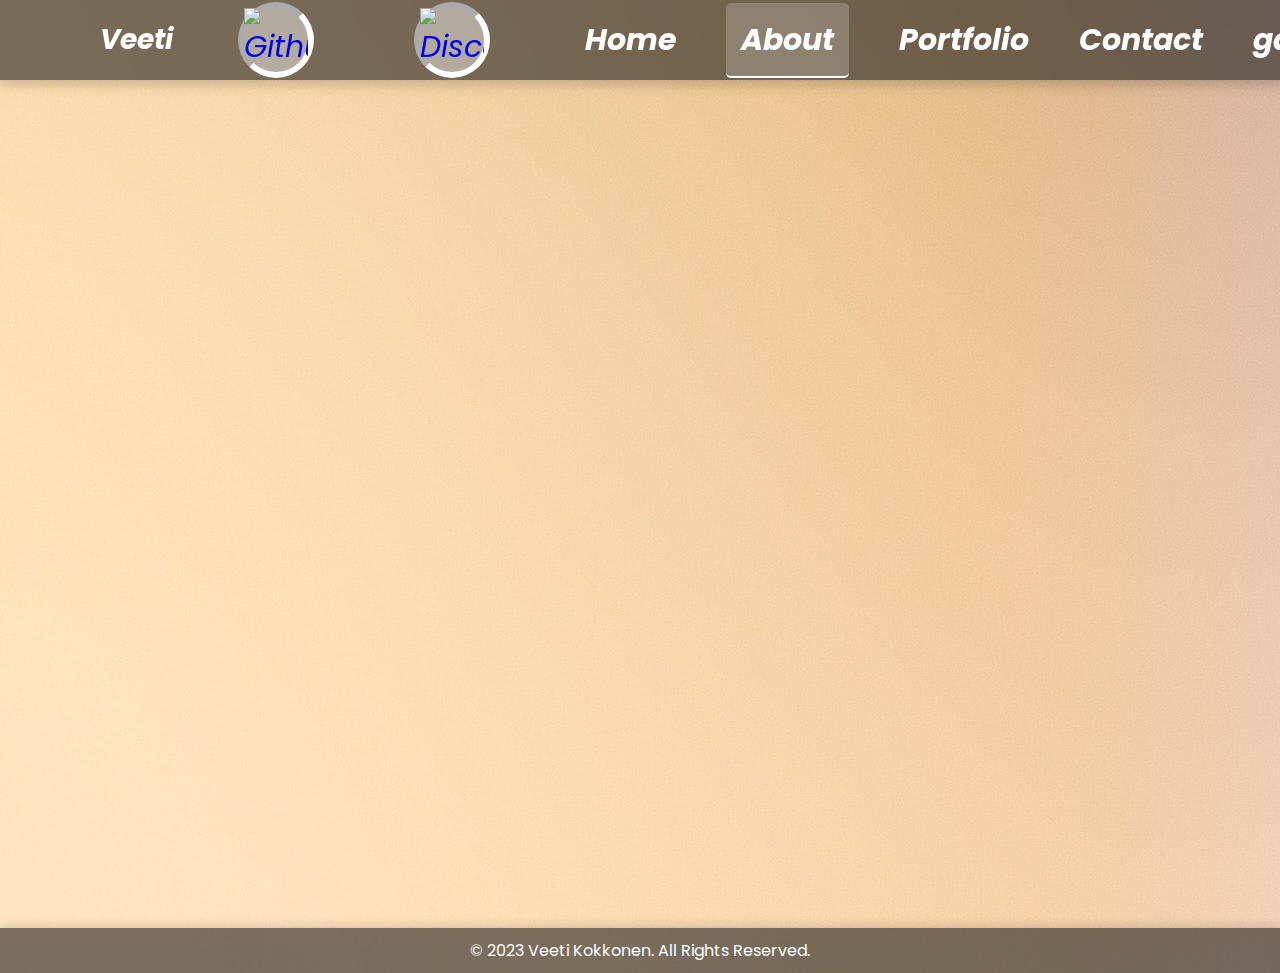
==== about.html @ 980230b9 "Base" ====
<!DOCTYPE html>
<html>
<head>
    
    <script src="script.js"></script>
    <meta charset="UTF-8">
    <link rel="stylesheet" type="text/css" href="style.css" media="screen" />
    <title>About</title>

</head>

<body>
    <header>
        <nav class="navbar">
            <div class="social-media">
                <span class="logo-name">Veeti</span>
                <a href="https://github.com/Veeko23" class="social-icon"><img src="images/github-icon.png" alt="Github"></a>
                <a href="#" class="social-icon discord-icon">
                    <img src="images/discord-icon.png" alt="Discord">
                    <span class="popup">___vespa___</span>
                </a>
            </div>

            <div class="navbar-links">
                <ul>
                    <li><a href="index.html">Home</a></li>
                    <li><a class="active" href="about.html">About</a></li>
                    <li><a href="portfolio.html">Portfolio</a></li>
                    <li><a href="contact.html">Contact</a></li>
                    <li><a href="gallery.html">gallery</a></li>
                </ul>
            </div>
            <input type="checkbox" id="dark-mode-toggle" class="toggle-checkbox">
            <label for="dark-mode-toggle" class="toggle-button"></label>
        </nav>
    </header>

    <div class="content fade-in">
    <div class="content-about">
      
        <div class="aboutMe-Box">
            <div class="aboutMe-content">
                <h1 class="aboutMe">About Me</h1>
                <h2 class="AboutMeDesc">I'm a student in OAMK, and I'm studying to become a Bachelor of Engineering.</h2>
                <h1 class="aboutMe">Hobbies</h1>
                <ul class="hobbies-list">
                    
                    <li>Cycling</li>
                    <li>Gaming</li>
                    <li>3D-modeling</li>
                </ul>
            </div>
        </div>
        <div class="image-container">
            <img src="images/jerma.png" alt="Minä">
        </div>
    </div>
</div>
</body>

<footer>
    <p>&copy; 2023 Veeti Kokkonen. All Rights Reserved.</p>
</footer>

</html>
---- style.css ----
/* CSS styles */

 @import url('https://fonts.googleapis.com/css2?family=Poppins:ital,wght@0,100;0,200;0,300;0,400;0,500;0,600;0,700;0,800;0,900;1,100;1,200;1,300;1,400;1,500;1,600;1,700;1,800;1,900&display=swap');

 
:root{
    --first-color: #000000;
    --second-color: rgb(44, 44, 44);
    --third-color: #ffffff;


    --hover-color: rgba(48, 48, 48, 0.541);

    --box-shadow: 2px 2px 12px 2px rgba(0, 0, 0, 0.205);;

    --body-bg-img: url('Images/Background.jpg');
    --body-bg-img-dark: url('Images/background-dark.png');

    --small-font-size: 0.9em;
    --normal-font-size: 1em;

    --scroll-bar-color: #c5cadf;
    --scroll-thumb-color: #70768a;
    --scroll-thumb-hover-color: #454f6b;
}

*{
    margin: 0;
    padding: 0;
    box-sizing: border-box;
    font-family: 'Poppins', sans-serif;
}
html{
    scroll-behavior: smooth;
}

header{
    z-index: 99999;
    width: 100%;
    position: fixed;
    top: 0;
    left: 0;
    backdrop-filter: blur(20px);
    transition-duration: .6s ease;

}

.section-title {
    font-size: 24px;
    color: rgb(255, 251, 251); 
    font-weight: bold;
    position: relative;
    z-index: 1; 
    background-color: rgba(0, 0, 0, 0.5); 
    padding: 10px; 
    margin: 0; 
}

.toggle-checkbox {
    display: none; 
}

.toggle-button {
    width: 50px;
    height: 26px;
    background-color: #ccc; 
    display: block;
    border-radius: 13px;
    position: relative;
    cursor: pointer;
}

.toggle-button::before {
    content: '';
    width: 20px;
    height: 20px;
    background-color: #fff; /* Default circle color */
    border-radius: 50%;
    position: absolute;
    top: 3px;
    left: 3px;
    transition: transform 0.3s ease; /* Smooth transition for circle animation */
}
#dark-mode-toggle:checked + .toggle-button {
    background-color: #333; /* Dark mode background color */
}


#dark-mode-toggle:checked + .toggle-button::before {
    transform: translateX(24px); /* Move the circle to the right for dark mode */
}




.content {

    transition: all 0.3s ease; 
    min-height: calc(100vh - 100px); 
    background-repeat: no-repeat;
    background-attachment: fixed;
    background-size: cover;  
    flex-direction: column;
    display: flex;
    padding: 4rem 2rem;

}

.content-about{
    
    min-height: calc(100vh - 100px); 
    background-repeat: no-repeat;
    background-attachment: fixed;
    background-size: cover;
    display: flex;
    padding: 4rem 2rem;
    
}


body {
    
    background-image: var(--body-bg-img); 
    color: var(--first-color);
    transition:  0.3s ease;
    margin: 0;
    padding: 0;
    display: flex;
    flex-direction: column; 
    min-height: 100vh; 
    
}

a{
    text-decoration: none;
}

body.dark-mode {
    color: var(--third-color);
    background-image: var(--body-bg-img-dark); 
    transition: background-color 0.3s ease;
    margin: 0;
    padding: 0;
    display: flex;
    flex-direction: column; 
    min-height: 100vh; 
}

.home{

    position: relative;
    max-width: 1250px;
    min-height: 100vh;
    margin-left: auto;
    margin-right: auto;
    padding: 4rem 2rem;
    flex-direction: column;

}
.home .home-container{
    display: flex;
    justify-content: space-between;
    align-items: center;
    width: 100%;
}
.home-container .media-icons{
    display: flex;
    flex-direction: column;
    margin-right: 40px;
}
.home-container .media-icons a{
    color: var(--second-color);
    font-size: 1.5em;
    margin: 10px 0;
}

.home-container .media-icons a:hover{
    color: var(--hover-color);
    
}
.home-container .info h2{
    font-size: 4em;
    font-weight: 600;
    line-height: 70px;
    

}
.home-container .info h3{
    color: var(--third-color);
    font-feature-settings: 1.3em;
    font-weight: 600;
}
.home-container .info p{
    color: var(--third-color);
    font-size: var(--normal-font-size);
    max-width: 350px;

}
.flex-center{
    display: flex;
    justify-content: center;
    align-items: center;
    line-height: 50px;
    
}
.btn{
    background: var(--second-color);
    color: #fff;
    font-size: var(--normal-font-size);
    font-weight: 500;
    display: inline-block;
    margin: 25px;
    padding: 20px 30px;
    letter-spacing: 1px;
    border-radius: 10px;
    box-shadow: var(--box-shadow);
}
.btn:hover{
    background: var(--hover-color);
}
.home-container .home-img{
    position: relative;

}

.home-container .home-img img{
    width: 80%;
    transform: translate(0 ,0);
    box-shadow: var(--box-shadow);

}

.fade-in {
    opacity: 0;
    animation: fadeIn 1s ease-in-out forwards;
}

@keyframes fadeIn {
    from {
        opacity: 0;
    }
    to {
        opacity: 1;
    }
}

main {
    
    flex-grow: 1; 
}

.discord-icon {
    position: relative;
    overflow: visible; 
    
}


.popup {
    position: absolute;
    bottom: -30px; 
    left: 50%;
    transform: translateX(-50%);
    background-color: #333;
    color: #fff;
    padding: 5px 10px;
    border-radius: 5px;
    opacity: 0; 
    transition: opacity 0.3s, bottom 0.3s; 
    max-width: fit-content;
}


.discord-icon:hover .popup {
    opacity: 1; 
    bottom: 10px; 
    transition: all 0.3s ease;  
}
.social-media {
    
    margin-left: 60px;
    display: flex;
    align-items: center;
    padding: 10px;
    border-width: fit-content;
    
}

.social-media a:hover{
    max-width: fit-content;
    display: flex;
    transition: all 0.1s ease;  
    background-color: #ffffff94; 
    border-radius: 50px;
    

}


.social-icon {
    background-color: #ffffff70; 
    border: 6px inset #ffffff;
    border-radius: 50px;
    margin-right: 50px; 
    margin-left: 50px;
}

.social-icon img {
    width: 64px; 
    height: 64px;
    display: block;
}


    .navbar {
        
        background-color: #1a1a1a93;
        color: #fff;
        padding: 0 20px;
        display: flex;
        position: relative;
        justify-content: space-between;
        align-items: center;
        font-size: 30px;
        font-style: italic;
        box-shadow: var(--box-shadow);
        margin-left: auto;
        margin-right: auto;
        height: calc(4rem + 1rem);
        transition: .6s ease;
    }
        
        
    
     
    .navbar-links ul {
        list-style-type: none;
        margin: 35px;
        padding: 0;
        display: flex;
        
    }
    
    .navbar-links ul li {
        
        margin-right: 50px;
    }
    
    .navbar-links ul li:last-child {
        margin-right: 0;
    }
    
    .navbar-links ul li a {
        color: #fff;
        text-decoration: none;
        font-weight: bold;
    }
    
    .navbar-links ul li a.active {
        transition: all 0.1s ease;  
        background-color: #ffffff34;
        padding: 15px;
        border-radius: 5px;
        border-bottom: 2px solid rgb(255, 255, 255); 
    }
    

    .navbar-links ul li a:hover {
        transition: all 0.1s ease;  
        background-color: #ffffff34;
        padding: 15px;
        border-radius: 5px;
        border-bottom: 2px solid rgb(255, 255, 255); 
    }
   
    .logo-name {
        margin: 10px;
        font-weight: bold;
        
        font-size: 28px; /* Adjust the font size as needed */
        color: #fff; /* Text color for the name */
        text-align: left;
        margin-right: auto; /* Push the logo name to the left */
        padding-right: 15px;
        
    }
    .logo-lastname{
        
        font-weight: lighter;
        padding-right: 30px;
    }
  


    footer {
        background-color: #1a1a1a93;
        padding: 10px;
        text-align: center;
        box-shadow: var(--box-shadow);
        color: #ffffff; 
        width: 100%;
  
    }


    .ContactUs {
        margin-top: 150px;
        font-size: 60px;
        text-align: center;
        text-shadow: 1px 1px #fdfdfd;
        color: #000000;

    }
    
    
    


    .contact-container img {
        max-width: 100%;
        height: auto;
        display: block;
        margin: 20px auto; /* Add margin to center the images */
        max-width: fit-content;
    }
    
.ContactUs-Box {
    background-color: #f8f8f852;
    border: 1px solid #ddd;
    padding: 40px;
    margin: 50px;
    color: #333;
    font-size: 18px;
    display: flex;
    box-shadow: var(--box-shadow);
   
}


.column img.scroll-fade {
    opacity: 0;
}


@keyframes fade-in {
    from {
        opacity: 0;
    }
    to {
        opacity: 1;
    }
}

.column img.scroll-fade {
    animation: fade-in 0.5s; 
    animation-fill-mode: forwards;
}

.column:nth-child(1) img.scroll-fade {
    animation-delay: 0.5s;
}

.column:nth-child(2) img.scroll-fade {
    animation-delay: 1s;
}

.column:nth-child(3) img.scroll-fade {
    animation-delay: 1.5s;
}


.column {
    display: flex;
    justify-content: center;
    align-items: center;
    height: 100%;
}


.column img {
    max-height: 900px;
    padding: 50px;
    max-width: 9000px;
    height: auto;
    padding: 50px;
}

.MeText {
    
    position: fixed;
    width: 100%;
    padding: 20px 0;
    z-index: 998;
    transition: all 0.3s ease;
   

}

.aboutMe{
    font-style: italic;
    color: #000000;
    width: 100%;
    z-index: 998;
    
    font-size: 30px;
    border-bottom: 1px solid rgb(0, 0, 0);
    
}

.AboutMeDesc{
    color: #e9e9e9;
    width: 100%;
    font-size: 20px;
    z-index: 998;
    
}


.Send-Message {
    flex: 1;
    background-color: #f8f8f852;
    border: 1px solid #ddd;
    padding: 80px;
    margin: 50px;
    color: #333;
    font-size: 18px;
    box-shadow: var(--box-shadow);
}

.Send-Message label {
    display: block;
    font-weight: bold;
    margin-bottom: 10px;
    
}

.Send-Message input[type="text"],
.Send-Message input[type="email"],
.Send-Message textarea {
    width: 100%;
    padding: 10px;
    margin-bottom: 20px;
    border: 1px solid #ddd;
    border-radius: 5px;
    font-size: 16px;
}

.Send-Message input[type="submit"] {
    background-color: #007bff;
    color: #ffffff8f;
    border: none;
    padding: 10px 20px;
    border-radius: 5px;
    font-size: 18px;
    transition: background-color 0.3s ease;
}

.Send-Message input[type="submit"]:hover {
    background-color: #0056b3;
}


.aboutMe-Box{
    border: 2px solid #ddd;
    box-shadow: var(--box-shadow);
    transition: background-color 0.3s ease;
    background-color: #00000023;
    color: #ffffff8f;
    border: none;
    padding: 10px 20px;
    border-radius: 5px;
   
    max-height: 500px;
    margin: 50px;
}

.image-container {
    align-items: center;
    padding: 4rem 2rem;
    flex: 1;
    text-align: right; /* Center the image horizontally */
    border-radius: 80px;
}

.image-container img {
    max-width: 100%;
    height: auto;
    border-radius: 10px;
    box-shadow: var(--box-shadow);
    border: 1px inset rgba(0, 0, 0, 0.336);
}
.hobbies-list {

    padding: 5;
    color: #f7f7f7;
    font-size: 20px;
}
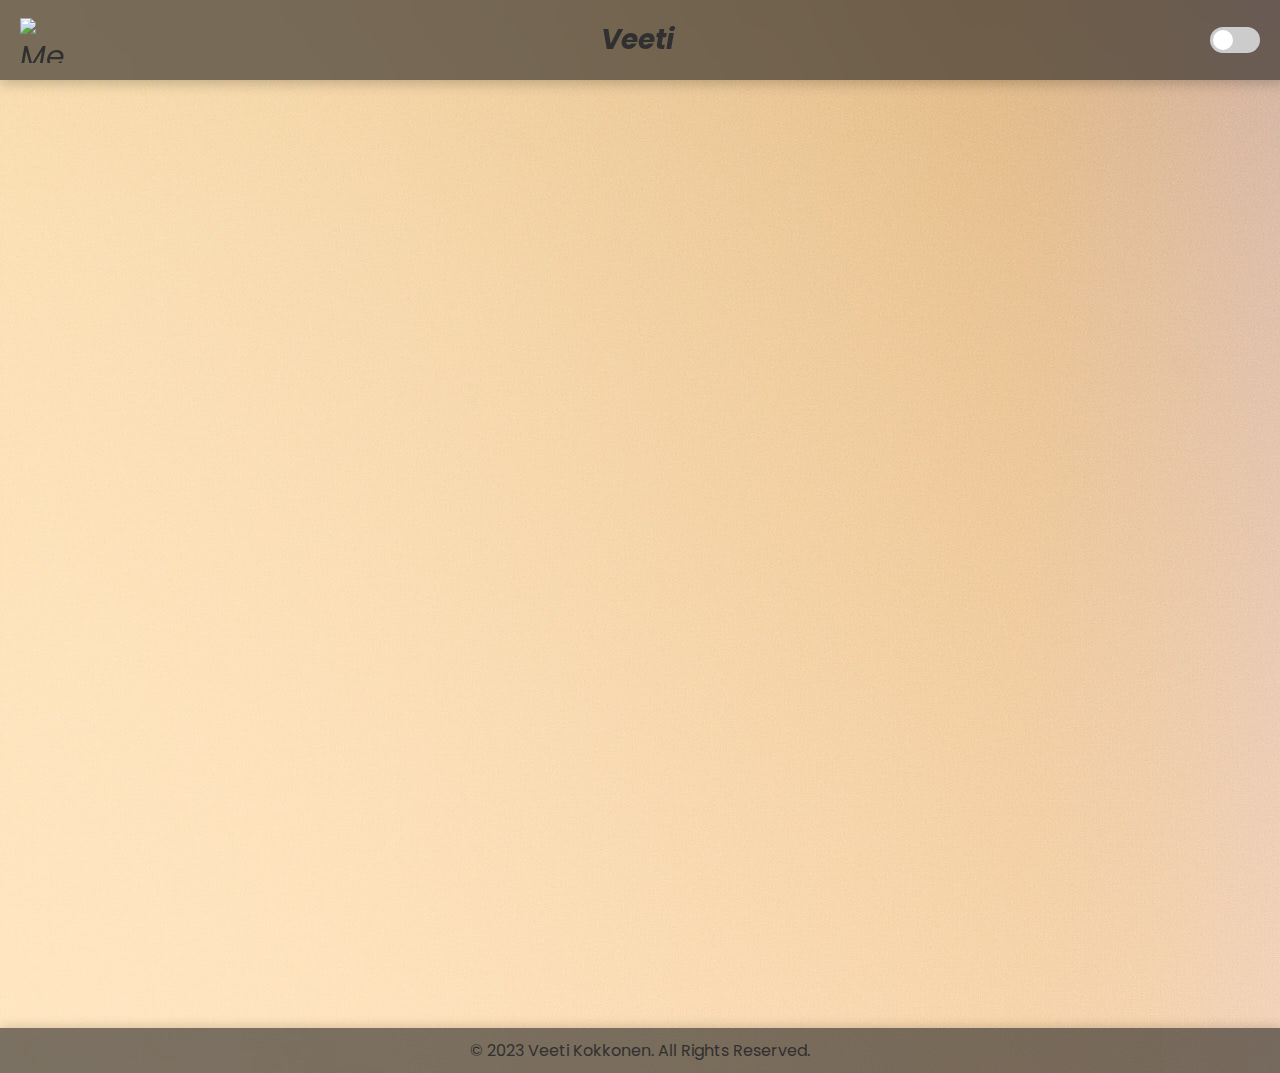
==== commit 02e80010: "Update" ====
--- a/about.html
+++ b/about.html
@@ -4,58 +4,71 @@
     
     <script src="script.js"></script>
     <meta charset="UTF-8">
+    <link rel="stylesheet" href="https://cdnjs.cloudflare.com/ajax/libs/font-awesome/6.4.2/css/all.min.css">
     <link rel="stylesheet" type="text/css" href="style.css" media="screen" />
     <title>About</title>
 
 </head>
 
 <body>
-    <header>
-        <nav class="navbar">
-            <div class="social-media">
-                <span class="logo-name">Veeti</span>
-                <a href="https://github.com/Veeko23" class="social-icon"><img src="images/github-icon.png" alt="Github"></a>
-                <a href="#" class="social-icon discord-icon">
-                    <img src="images/discord-icon.png" alt="Discord">
-                    <span class="popup">___vespa___</span>
-                </a>
+   <header>
+        
+    <nav class="navbar" id="navbar">
+            
+        <div class="dropdown">
+            <img onclick="DDmenuClickHandler()" class="menu-icon" src="images/menu-icon.png" alt="MenuIcon">
+            <div id="myDropdown" class="dropdown-content">
+                <div class="dd-navbar-links">
+                    <ul>
+                        <input type="text" placeholder="Search.." name="search">
+                        <li><a href="index.html">Home</a></li>
+                        <li><a class="active" href="about.html">About</a></li>
+                        <li><a href="portfolio.html">Portfolio</a></li>
+                        <li><a href="contact.html">Contact</a></li>
+                        <li><a href="gallery.html">gallery</a></li>
+                    </ul>
+                </div>
             </div>
-
-            <div class="navbar-links">
+        </div>
+              <a href="index.html" class="logo-name">Veeti</a>
+            <div class="navbar-links" >  
                 <ul>
                     <li><a href="index.html">Home</a></li>
                     <li><a class="active" href="about.html">About</a></li>
                     <li><a href="portfolio.html">Portfolio</a></li>
                     <li><a href="contact.html">Contact</a></li>
                     <li><a href="gallery.html">gallery</a></li>
-                </ul>
+                    <input type="text" placeholder="Search.." name="search">
+                    <button type="submit"><i class="fa fa-search"></i></button>
+                </ul>      
             </div>
             <input type="checkbox" id="dark-mode-toggle" class="toggle-checkbox">
             <label for="dark-mode-toggle" class="toggle-button"></label>
+
         </nav>
     </header>
 
     <div class="content fade-in">
-    <div class="content-about">
-      
-        <div class="aboutMe-Box">
-            <div class="aboutMe-content">
-                <h1 class="aboutMe">About Me</h1>
-                <h2 class="AboutMeDesc">I'm a student in OAMK, and I'm studying to become a Bachelor of Engineering.</h2>
-                <h1 class="aboutMe">Hobbies</h1>
-                <ul class="hobbies-list">
-                    
+    
+        <section  class="about flex-center" id="about">
+            <div class="about-container">
+                <div class="info">
+                <h1 >About Me</h1>
+                <h3 >I'm a student in OAMK, and I'm studying to become a Bachelor of Engineering. 
+                </h3>
+                <h1 >Hobbies</h1>
+                <ul>
                     <li>Cycling</li>
                     <li>Gaming</li>
                     <li>3D-modeling</li>
                 </ul>
             </div>
+        <div class="about-img">
+            <img src="images/jerma.png" alt="Me">
         </div>
-        <div class="image-container">
-            <img src="images/jerma.png" alt="Minä">
         </div>
     </div>
-</div>
+</section>
 </body>
 
 <footer>
--- a/style.css
+++ b/style.css
@@ -1,12 +1,50 @@
 /* CSS styles */
 
  @import url('https://fonts.googleapis.com/css2?family=Poppins:ital,wght@0,100;0,200;0,300;0,400;0,500;0,600;0,700;0,800;0,900;1,100;1,200;1,300;1,400;1,500;1,600;1,700;1,800;1,900&display=swap');
-
  
+ 
+ @media only screen and (max-width: 1334px){
+
+    .dropdown-content {
+        padding: 50px;
+        max-width: 150%;
+        overflow: auto;
+    }
+    .dropdown-content a {
+        max-height: fit-content;
+        max-width: fit-content;
+        font-size: 50px;
+        overflow: auto;
+      }
+
+    .modal-content {
+      width: 100%;
+    }
+      
+      .navbar-links{
+        display: none;
+      }
+      .contact{
+        display: flex;
+        flex-direction: column;
+        align-items: center;
+        justify-content: center;
+      }
+      
+
+}
+@media (min-width: 1334px) {
+    .dropdown{
+        display: none;
+    }
+  }
+
 :root{
-    --first-color: #000000;
+    --first-color: #303030;
     --second-color: rgb(44, 44, 44);
-    --third-color: #ffffff;
+    --third-color: #f5f5f5;
+    --dark-first-color: #ffffff;
+    --dark-second-color: #ebebeb;
 
 
     --hover-color: rgba(48, 48, 48, 0.541);
@@ -15,13 +53,15 @@
 
     --body-bg-img: url('Images/Background.jpg');
     --body-bg-img-dark: url('Images/background-dark.png');
+    --body-background-color: #1a1a1a93;
 
     --small-font-size: 0.9em;
     --normal-font-size: 1em;
-
-    --scroll-bar-color: #c5cadf;
-    --scroll-thumb-color: #70768a;
-    --scroll-thumb-hover-color: #454f6b;
+    --big-font-size: 1.3em;
+
+    --scroll-bar-color: #4d4d4d;
+    --scroll-thumb-color: #585a5e;
+    --scroll-thumb-hover-color: #5f6069;
 }
 
 *{
@@ -29,21 +69,32 @@
     padding: 0;
     box-sizing: border-box;
     font-family: 'Poppins', sans-serif;
-}
+   
+}
+
 html{
     scroll-behavior: smooth;
 }
 
-header{
-    z-index: 99999;
-    width: 100%;
-    position: fixed;
-    top: 0;
-    left: 0;
-    backdrop-filter: blur(20px);
-    transition-duration: .6s ease;
-
-}
+
+::-webkit-scrollbar {
+    width: 10px;
+  }
+  
+::-webkit-scrollbar-track {
+    background: var(--scroll-bar-color); 
+  }
+   
+
+  ::-webkit-scrollbar-thumb {
+    background: var(--scroll-thumb-color); 
+    border-radius: 10px;
+  }
+  
+  ::-webkit-scrollbar-thumb:hover {
+    background:var(--scroll-thumb-hover-color); 
+  }
+
 
 .section-title {
     font-size: 24px;
@@ -74,20 +125,20 @@
     content: '';
     width: 20px;
     height: 20px;
-    background-color: #fff; /* Default circle color */
+    background-color: #fff; 
     border-radius: 50%;
     position: absolute;
     top: 3px;
     left: 3px;
-    transition: transform 0.3s ease; /* Smooth transition for circle animation */
+    transition: transform 0.3s ease; 
 }
 #dark-mode-toggle:checked + .toggle-button {
-    background-color: #333; /* Dark mode background color */
+    background-color: #333; 
 }
 
 
 #dark-mode-toggle:checked + .toggle-button::before {
-    transform: translateX(24px); /* Move the circle to the right for dark mode */
+    transform: translateX(24px); 
 }
 
 
@@ -106,22 +157,9 @@
 
 }
 
-.content-about{
-    
-    min-height: calc(100vh - 100px); 
-    background-repeat: no-repeat;
-    background-attachment: fixed;
-    background-size: cover;
-    display: flex;
-    padding: 4rem 2rem;
-    
-}
-
-
 body {
-    
+    color: var(--first-color);
     background-image: var(--body-bg-img); 
-    color: var(--first-color);
     transition:  0.3s ease;
     margin: 0;
     padding: 0;
@@ -130,21 +168,55 @@
     min-height: 100vh; 
     
 }
-
 a{
-    text-decoration: none;
+    color: var(--first-color);
+    transition:  0.3s ease;
+}
+ul li a {
+    color: var(--first-color);
+    transition:  0.3s ease;
+}
+
+p{
+    color: var(--first-color);
+    transition:  0.3s ease;
 }
 
 body.dark-mode {
     color: var(--third-color);
     background-image: var(--body-bg-img-dark); 
-    transition: background-color 0.3s ease;
+    transition:  0.3s ease;
     margin: 0;
     padding: 0;
     display: flex;
     flex-direction: column; 
     min-height: 100vh; 
 }
+
+body.dark-mode a {
+    color: var(--dark-first-color);
+    transition:  0.3s ease;
+}
+body.dark-mode p {
+    color: var(--dark-first-color);
+    transition:  0.3s ease;
+}
+
+body.dark-mode ul li a {
+    color: var(--third-color);
+    transition:  0.3s ease;
+}
+
+header{
+    transition:  0.3s ease;
+    z-index: 99999;
+    width: 100%;
+    position: fixed;
+    top: 0;
+    left: 0;
+    transition:  0.3s ease;
+}
+
 
 .home{
 
@@ -186,12 +258,12 @@
 
 }
 .home-container .info h3{
-    color: var(--third-color);
+
     font-feature-settings: 1.3em;
     font-weight: 600;
 }
 .home-container .info p{
-    color: var(--third-color);
+    
     font-size: var(--normal-font-size);
     max-width: 350px;
 
@@ -214,6 +286,8 @@
     letter-spacing: 1px;
     border-radius: 10px;
     box-shadow: var(--box-shadow);
+    max-width: auto;
+    max-height: auto;
 }
 .btn:hover{
     background: var(--hover-color);
@@ -313,9 +387,8 @@
 
 
     .navbar {
-        
+        backdrop-filter: blur(20px);
         background-color: #1a1a1a93;
-        color: #fff;
         padding: 0 20px;
         display: flex;
         position: relative;
@@ -329,11 +402,9 @@
         height: calc(4rem + 1rem);
         transition: .6s ease;
     }
-        
-        
-    
      
     .navbar-links ul {
+        
         list-style-type: none;
         margin: 35px;
         padding: 0;
@@ -347,18 +418,21 @@
     }
     
     .navbar-links ul li:last-child {
+        
         margin-right: 0;
     }
     
     .navbar-links ul li a {
-        color: #fff;
+        
         text-decoration: none;
         font-weight: bold;
     }
+
+
     
     .navbar-links ul li a.active {
         transition: all 0.1s ease;  
-        background-color: #ffffff34;
+        background-color: #ffffff1f;
         padding: 15px;
         border-radius: 5px;
         border-bottom: 2px solid rgb(255, 255, 255); 
@@ -374,20 +448,10 @@
     }
    
     .logo-name {
-        margin: 10px;
+        text-decoration-line: none;
         font-weight: bold;
-        
-        font-size: 28px; /* Adjust the font size as needed */
-        color: #fff; /* Text color for the name */
-        text-align: left;
-        margin-right: auto; /* Push the logo name to the left */
-        padding-right: 15px;
-        
-    }
-    .logo-lastname{
-        
-        font-weight: lighter;
-        padding-right: 30px;
+        font-size: 28px;   
+
     }
   
 
@@ -403,18 +467,19 @@
     }
 
 
-    .ContactUs {
-        margin-top: 150px;
-        font-size: 60px;
-        text-align: center;
-        text-shadow: 1px 1px #fdfdfd;
-        color: #000000;
-
-    }
-    
-    
-    
-
+    .contact{
+
+        position: relative;
+        padding: 4rem 2rem;
+
+
+    }
+    .contact .info{
+        align-items: center;
+        justify-content: center;
+        display: flex;
+        flex-direction: column;
+    }
 
     .contact-container img {
         max-width: 100%;
@@ -425,11 +490,11 @@
     }
     
 .ContactUs-Box {
-    background-color: #f8f8f852;
+    background-color: var(--body-background-color);
     border: 1px solid #ddd;
     padding: 40px;
     margin: 50px;
-    color: #333;
+    border-radius: 20px;
     font-size: 18px;
     display: flex;
     box-shadow: var(--box-shadow);
@@ -470,61 +535,108 @@
 
 
 .column {
-    display: flex;
+    transition: all 0.6s ease;  
+    display:flex;
     justify-content: center;
     align-items: center;
     height: 100%;
-}
-
+    float: left;
+}
+
+.column:hover{
+    transition: all 0.6s ease;   
+    height: auto;
+    width: auto;
+    border-radius: 60px;
+    zoom: 125%;
+    opacity: 0.8;
+}
 
 .column img {
-    max-height: 900px;
+    flex-direction: row;
+    display: flex;
+    max-width: 500px;
     padding: 50px;
-    max-width: 9000px;
-    height: auto;
+    max-width: 500px;
+    transition: all 0.6s ease;  
+    align-items: center;
+    
+}
+
+.about{
+    position: relative;
+    max-width: 1250px;
+    min-height: 100vh;
+    margin-left: auto;
+    margin-right: auto;
+    padding: 4rem 2rem;
+    flex-direction: column;
+}
+
+ .about-container{
+
+    background-color: var(--body-background-color);
+    display: flex;
+    flex-direction: row;
+    border-radius: 10px;
+    box-shadow: var(--box-shadow);
+    justify-content: space-between;
+    width: 100%;
+    height: 130%;
     padding: 50px;
-}
-
-.MeText {
-    
-    position: fixed;
-    width: 100%;
-    padding: 20px 0;
-    z-index: 998;
-    transition: all 0.3s ease;
-   
-
-}
-
-.aboutMe{
-    font-style: italic;
-    color: #000000;
-    width: 100%;
-    z-index: 998;
-    
-    font-size: 30px;
-    border-bottom: 1px solid rgb(0, 0, 0);
-    
-}
-
-.AboutMeDesc{
-    color: #e9e9e9;
-    width: 100%;
-    font-size: 20px;
-    z-index: 998;
-    
-}
+    
+}
+.about-container .about-img{
+    position: relative;
+    margin-left: 50px;
+
+}
+
+.about-container .about-img img{
+    width: 80%;
+    transform: translate(0 ,0);
+    box-shadow: var(--box-shadow);
+
+}
+
+.about-container .info h1{
+    font-size: 4em;
+    font-weight: 600;
+    line-height: 70px;
+    
+
+}
+.about-container .info h3{
+    color: var(--third-color);
+    font-feature-settings: 1.3em;
+    font-weight: 600;
+}
+.about-container .info ul{
+    color: var(--third-color);
+    font-size: var(--normal-font-size);
+    max-width: 350px;
+
+}
+.about-container .info li{
+    padding: 10px;
+    color: var(--third-color);
+    font-size: var(--normal-font-size);
+    max-width: 350px;
+
+}
+
 
 
 .Send-Message {
     flex: 1;
-    background-color: #f8f8f852;
+    background-color: var(--body-background-color);
     border: 1px solid #ddd;
     padding: 80px;
     margin: 50px;
-    color: #333;
+    color: var(--third-color);
     font-size: 18px;
     box-shadow: var(--box-shadow);
+    border-radius: 10px;
 }
 
 .Send-Message label {
@@ -560,7 +672,7 @@
 }
 
 
-.aboutMe-Box{
+.Box{
     border: 2px solid #ddd;
     box-shadow: var(--box-shadow);
     transition: background-color 0.3s ease;
@@ -578,7 +690,7 @@
     align-items: center;
     padding: 4rem 2rem;
     flex: 1;
-    text-align: right; /* Center the image horizontally */
+    text-align: right; 
     border-radius: 80px;
 }
 
@@ -589,9 +701,167 @@
     box-shadow: var(--box-shadow);
     border: 1px inset rgba(0, 0, 0, 0.336);
 }
-.hobbies-list {
-
-    padding: 5;
-    color: #f7f7f7;
-    font-size: 20px;
-}+
+
+
+
+.modal {
+    display: none; 
+    position: fixed; 
+    z-index: 1; 
+    padding-top: 100px; 
+    left: 0;
+    top: 0;
+    width: 100%; 
+    height: 100%; 
+    overflow: auto; 
+    background-color: rgb(0,0,0); 
+    background-color: rgba(0,0,0,0.9); 
+  }
+  
+
+  .modal-content {
+    margin: auto;
+    display: block;
+    width: 80%;
+    max-width: 700px;
+  }
+  
+
+  #caption {
+    margin: auto;
+    display: block;
+    width: 80%;
+    max-width: 700px;
+    text-align: center;
+    color: #ccc;
+    padding: 10px 0;
+    height: 150px;
+  }
+  
+
+  .modal-content, #caption {  
+    -webkit-animation-name: zoom;
+    -webkit-animation-duration: 0.6s;
+    animation-name: zoom;
+    animation-duration: 0.6s;
+  }
+  
+  @-webkit-keyframes zoom {
+    from {-webkit-transform:scale(0)} 
+    to {-webkit-transform:scale(1)}
+  }
+  
+  @keyframes zoom {
+    from {transform:scale(0)} 
+    to {transform:scale(1)}
+  }
+  
+ 
+  .close {
+    position: absolute;
+    top: 15px;
+    right: 35px;
+    color: #f1f1f1;
+    font-size: 40px;
+    font-weight: bold;
+    transition: 0.3s;
+  }
+  
+  .close:hover,
+  
+  .close:focus {
+    color: #bbb;
+    text-decoration: none;
+    cursor: pointer;
+  }
+  
+  
+  .navbar-links input[type=text] {
+    padding: 5px;
+    font-size: 17px;
+    border: none;
+    border-radius: 16px;
+    background-color: #0e0e0e00;
+    border: 1px inset rgba(0, 0, 0, 0.336);
+
+  }
+  .navbar-links button {
+    background-color: #ffffff00;
+    font-size: 18px;
+    border: none;
+    cursor: pointer;
+    display: flex;
+    align-items: center;
+    transform: translateX(-30px);
+    border-radius: 50px;
+   
+    
+  }
+  .navbar-links button:hover{
+    color: #ffffff8f;
+  }
+
+  .menu-icon {
+    align-items: left; 
+    display: flex;
+    max-width: 45px;
+    max-height: 45px;
+  }
+  
+  .menu-icon:hover {
+    transition: all 0.1s ease;
+    cursor: pointer;
+    padding: 2px;
+    border-radius: 3px;
+  }
+
+  .dropdown {
+    position: relative;
+
+  }
+  
+  .dropdown-content {
+    left: 0;
+    display: none;
+    max-height: 0;
+    position: fixed;
+    background-color: var(--body-background-color);
+    overflow: hidden;
+    transition: all 0.6s ease-in-out;
+    min-height: calc(110vh);
+    margin-top: 17px;
+  }
+
+  .dropdown-content.show{
+    display: block;
+    max-height: fit-content;
+
+  }
+  
+  .dropdown-content a {
+    text-decoration: none;
+    display: block;
+    padding-top: 10px;
+  }
+  .dropdown-content a.active {
+    transition:  0.3s ease;
+    background-color: #ffffff1f;
+    padding: 10px;
+    border-radius: 5px;
+    border-bottom: 2px solid rgb(255, 255, 255);
+    
+  }
+.dropdown-content input[type=text]{
+    padding: 5px;
+    font-size: 17px;
+    border: none;
+    border-radius: 16px;
+    background-color: #0e0e0e00;
+    border: 1px inset rgba(0, 0, 0, 0.336);
+    margin: 10px;
+}
+  .dropdown-content a:hover {
+    background-color: var(--hover-color);
+  }
+  .show {display: block;}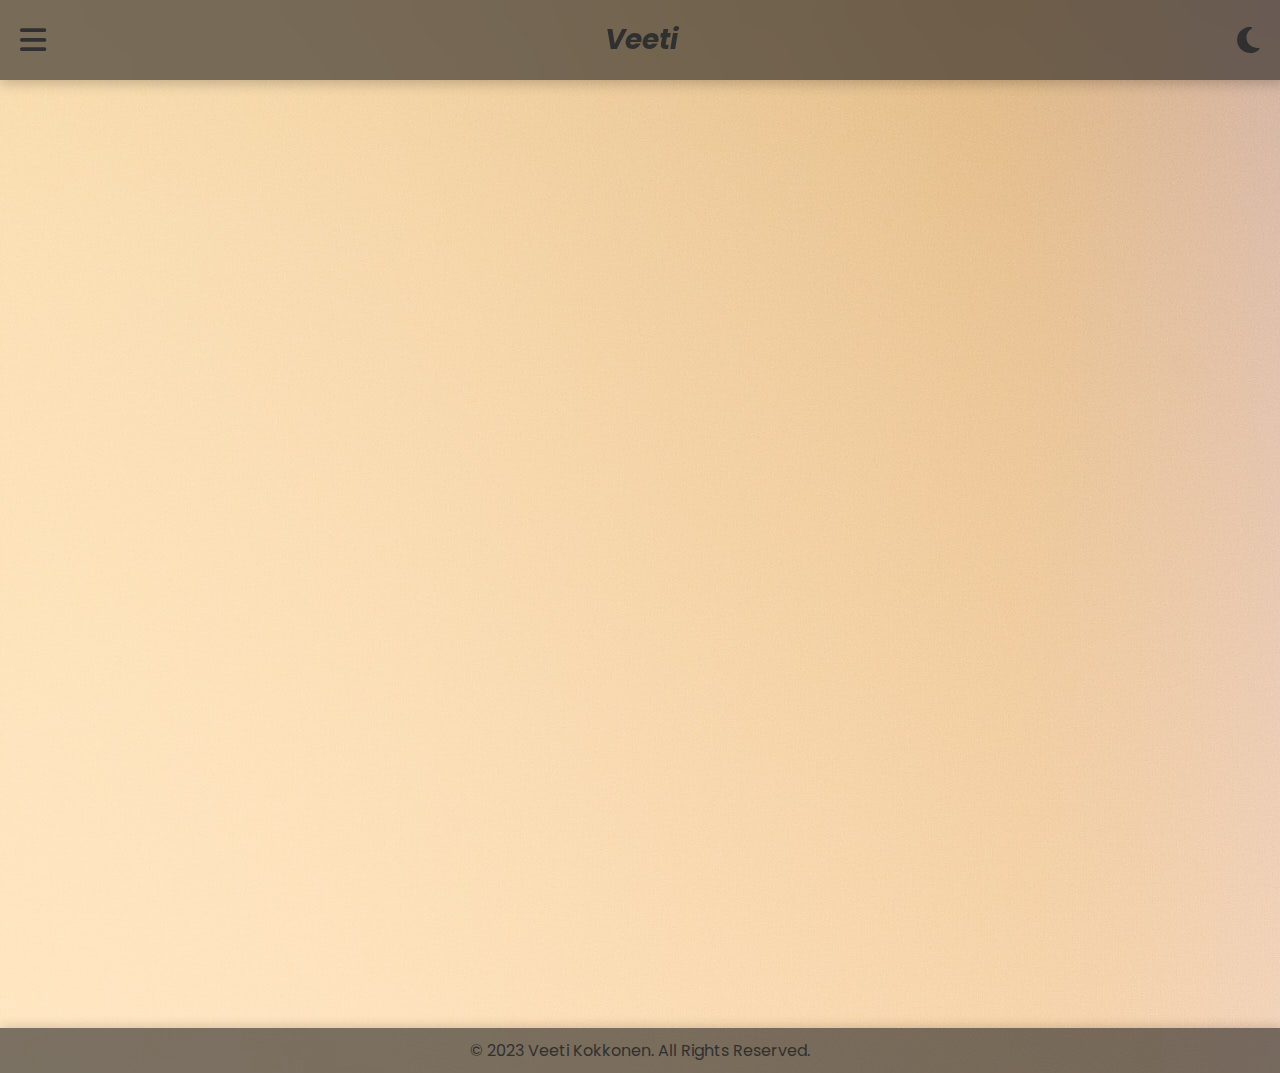
==== commit f3641acb: "Update Dropdownmenu" ====
--- a/about.html
+++ b/about.html
@@ -14,15 +14,15 @@
    <header>
         
     <nav class="navbar" id="navbar">
-            
+                
         <div class="dropdown">
-            <img onclick="DDmenuClickHandler()" class="menu-icon" src="images/menu-icon.png" alt="MenuIcon">
+         <i alt="MenuIcon" onclick="DDmenuClickHandler()" class="fa-solid fa-bars"></i>
             <div id="myDropdown" class="dropdown-content">
                 <div class="dd-navbar-links">
                     <ul>
                         <input type="text" placeholder="Search.." name="search">
                         <li><a href="index.html">Home</a></li>
-                        <li><a class="active" href="about.html">About</a></li>
+                        <li><a class="active"  href="about.html">About</a></li>
                         <li><a href="portfolio.html">Portfolio</a></li>
                         <li><a href="contact.html">Contact</a></li>
                         <li><a href="gallery.html">gallery</a></li>
@@ -30,21 +30,24 @@
                 </div>
             </div>
         </div>
-              <a href="index.html" class="logo-name">Veeti</a>
-            <div class="navbar-links" >  
+              <span class="logo-name">Veeti</span>
+            <div class="navbar-links">  
                 <ul>
                     <li><a href="index.html">Home</a></li>
-                    <li><a class="active" href="about.html">About</a></li>
+                    <li><a class="active"  href="about.html">About</a></li>
                     <li><a href="portfolio.html">Portfolio</a></li>
-                    <li><a href="contact.html">Contact</a></li>
+                    <li><a  href="contact.html">Contact</a></li>
                     <li><a href="gallery.html">gallery</a></li>
                     <input type="text" placeholder="Search.." name="search">
                     <button type="submit"><i class="fa fa-search"></i></button>
-                </ul>      
+                </ul>
+                
             </div>
-            <input type="checkbox" id="dark-mode-toggle" class="toggle-checkbox">
-            <label for="dark-mode-toggle" class="toggle-button"></label>
-
+           <ul>
+            <input type="checkbox" id="dark-mode-toggle" class="toggle-checkbox" > 
+            <label for="dark-mode-toggle" class="fa-solid fa-moon"> </label>
+            
+        </ul>
         </nav>
     </header>
 
--- a/style.css
+++ b/style.css
@@ -9,6 +9,7 @@
         padding: 50px;
         max-width: 150%;
         overflow: auto;
+        transition:0.3s ease;
     }
     .dropdown-content a {
         max-height: fit-content;
@@ -22,6 +23,7 @@
     }
       
       .navbar-links{
+        transition: all 0.6s ease-in-out;
         display: none;
       }
       .contact{
@@ -122,6 +124,7 @@
 }
 
 .toggle-button::before {
+    
     content: '';
     width: 20px;
     height: 20px;
@@ -173,7 +176,7 @@
     transition:  0.3s ease;
 }
 ul li a {
-    color: var(--first-color);
+    color: var(--dark-first-color);
     transition:  0.3s ease;
 }
 
@@ -802,50 +805,59 @@
     color: #ffffff8f;
   }
 
-  .menu-icon {
+  .fa-solid{
     align-items: left; 
     display: flex;
-    max-width: 45px;
-    max-height: 45px;
-  }
-  
-  .menu-icon:hover {
+ 
+    border-radius: 2px;
+    
+  }
+  
+  .fa-solid:hover {
     transition: all 0.1s ease;
     cursor: pointer;
-    padding: 2px;
-    border-radius: 3px;
+    padding: 1px;
+    
+
   }
 
   .dropdown {
     position: relative;
-
+    transition: right 0.5s ease;
   }
   
   .dropdown-content {
-    left: 0;
+    -webkit-transition: all .2s linear;
+    -o-transition: all .2s linear;
+    transition: all .2s linear;
+    display: block !important;
+    transform: translateX(-500px);
     display: none;
     max-height: 0;
     position: fixed;
     background-color: var(--body-background-color);
     overflow: hidden;
-    transition: all 0.6s ease-in-out;
     min-height: calc(110vh);
     margin-top: 17px;
   }
 
   .dropdown-content.show{
+    transform: scale(1);
+
+    left: 0;
     display: block;
     max-height: fit-content;
 
   }
   
   .dropdown-content a {
+    transition: right 0.6s ease-in-out;
     text-decoration: none;
     display: block;
     padding-top: 10px;
   }
   .dropdown-content a.active {
-    transition:  0.3s ease;
+    transition: right 0.6s ease-in-out;
     background-color: #ffffff1f;
     padding: 10px;
     border-radius: 5px;
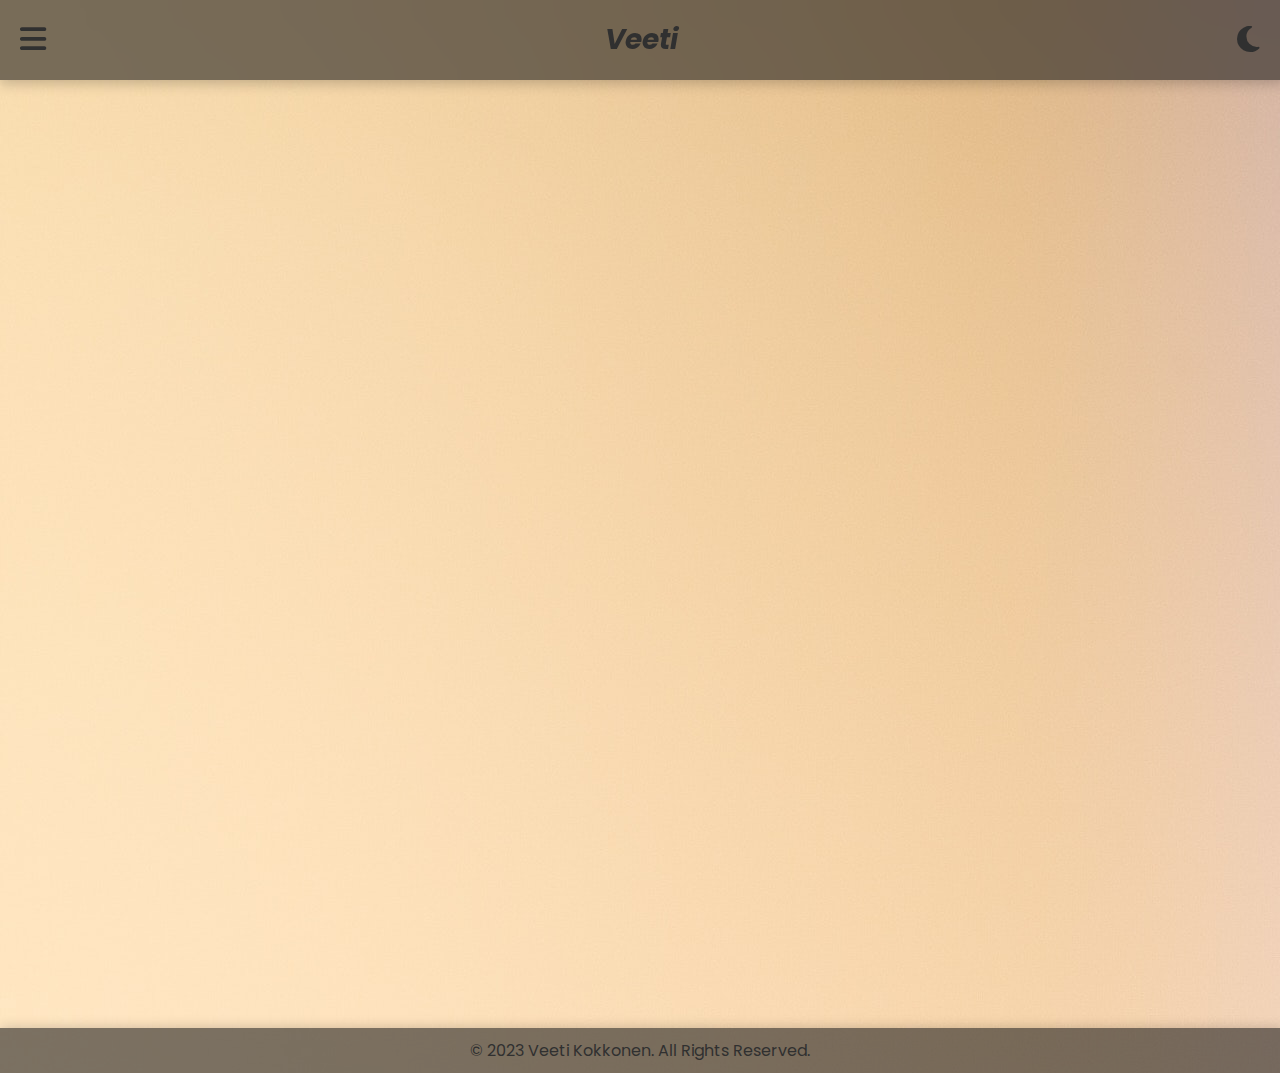
==== commit fe614808: "Huge update btw" ====
--- a/about.html
+++ b/about.html
@@ -38,10 +38,12 @@
                     <li><a href="portfolio.html">Portfolio</a></li>
                     <li><a  href="contact.html">Contact</a></li>
                     <li><a href="gallery.html">gallery</a></li>
-                    <input type="text" placeholder="Search.." name="search">
-                    <button type="submit"><i class="fa fa-search"></i></button>
+                    <input type="text" placeholder="Search.." name="search" id="search-box" onkeydown="searchOnEnter(event)">
+                    <button type="submit" onclick="search()"><i class="fa fa-search"></i></button>
+                    <div class="search-results">
+                        <ul id="results-list"></ul>
+                    </div>
                 </ul>
-                
             </div>
            <ul>
             <input type="checkbox" id="dark-mode-toggle" class="toggle-checkbox" > 
--- a/style.css
+++ b/style.css
@@ -3,7 +3,11 @@
  @import url('https://fonts.googleapis.com/css2?family=Poppins:ital,wght@0,100;0,200;0,300;0,400;0,500;0,600;0,700;0,800;0,900;1,100;1,200;1,300;1,400;1,500;1,600;1,700;1,800;1,900&display=swap');
  
  
- @media only screen and (max-width: 1334px){
+ @media only screen and (max-width: 1308px){
+
+    .portfolio-container{
+        max-width: 800px;
+    }
 
     .dropdown-content {
         padding: 50px;
@@ -35,7 +39,7 @@
       
 
 }
-@media (min-width: 1334px) {
+@media (min-width: 1307px) {
     .dropdown{
         display: none;
     }
@@ -145,8 +149,6 @@
 }
 
 
-
-
 .content {
 
     transition: all 0.3s ease; 
@@ -171,6 +173,39 @@
     min-height: 100vh; 
     
 }
+.search-container {
+    position: relative;
+    width: 300px;
+}
+
+
+.search-results {
+    position: absolute;
+    top: 100%;
+    background-color: var(--body-background-color);
+    border-radius: 5px;
+    max-height: 200px;
+    overflow-y: auto;
+    display: none;
+    right: 700px;
+}
+
+#results-list {
+    flex-direction: column;
+    list-style: none;
+    padding: 0;
+}
+
+#results-list li a {
+    text-decoration: none;
+    display: block;
+    padding: 10px;
+}
+
+#results-list li a:hover {
+    background-color:var(--hover-color);
+}
+
 a{
     color: var(--first-color);
     transition:  0.3s ease;
@@ -628,7 +663,65 @@
 
 }
 
-
+.portfolio-container {
+    background-color: var(--body-background-color);
+    display: flex;
+    flex-direction:row;
+    border-radius: 10px;
+    box-shadow: var(--box-shadow);
+    justify-content: space-between;
+    width: 200%;
+    padding: 50px;
+    align-items: center; /* Center align the content */
+    
+}
+
+.skills-list {
+    list-style: none;
+    padding: 0;
+    width: 100%; 
+    max-width: 300px; 
+}
+
+.skills-list li {
+    display: flex;
+    align-items: center;
+}
+
+.skill {
+    display: flex;
+    width: 60%; 
+    justify-content: left;
+    align-items: left;
+}
+.skill-name {
+    display: absolute;
+    padding-right: 5px;
+    font-weight: bold;
+    justify-content: space-between;
+    align-items: left;
+}
+
+.skill-bar {
+    flex: 1; 
+    height: 20px;
+    background-color: #f0f0f0;
+    border-radius: 5px;
+    overflow: hidden;
+    
+}
+
+.skill-level {
+    height: 100%;
+    background-color: #007bff; 
+    
+}
+
+.skill-tier {
+    width: 100px; 
+    
+ 
+}
 
 .Send-Message {
     flex: 1;
@@ -805,20 +898,20 @@
     color: #ffffff8f;
   }
 
-  .fa-solid{
-    align-items: left; 
-    display: flex;
- 
-    border-radius: 2px;
-    
-  }
+ .portfolio-icons{
+    font-size: 35px;
+ }
   
   .fa-solid:hover {
     transition: all 0.1s ease;
     cursor: pointer;
-    padding: 1px;
-    
-
+    font-size: 110%;
+  }
+
+  .fa-brands:hover{
+    transition: all 0.1s ease;
+    cursor: pointer;
+    font-size: 110%;
   }
 
   .dropdown {
@@ -827,6 +920,8 @@
   }
   
   .dropdown-content {
+
+    top: 100%;
     -webkit-transition: all .2s linear;
     -o-transition: all .2s linear;
     transition: all .2s linear;
@@ -836,14 +931,13 @@
     max-height: 0;
     position: fixed;
     background-color: var(--body-background-color);
-    overflow: hidden;
+    overflow-y: auto;
     min-height: calc(110vh);
-    margin-top: 17px;
+
   }
 
   .dropdown-content.show{
     transform: scale(1);
-
     left: 0;
     display: block;
     max-height: fit-content;
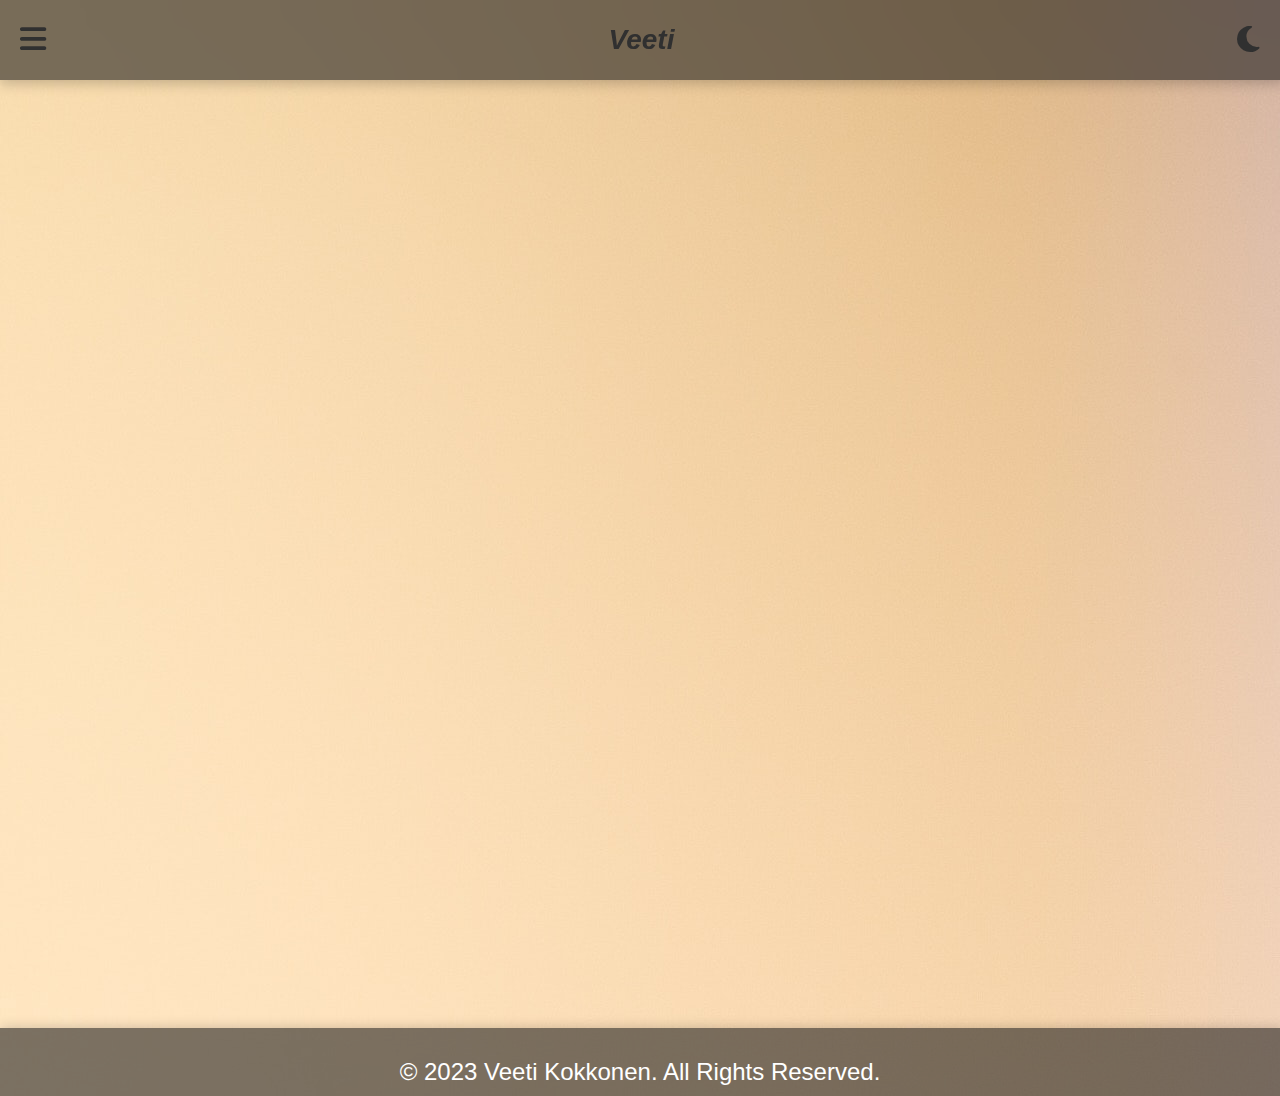
==== commit 5a93a899: "Edits" ====
--- a/about.html
+++ b/about.html
@@ -1,8 +1,7 @@
 <!DOCTYPE html>
 <html>
 <head>
-    
-    <script src="script.js"></script>
+    <script src="Assets/Scripts/script.js"></script>
     <meta charset="UTF-8">
     <link rel="stylesheet" href="https://cdnjs.cloudflare.com/ajax/libs/font-awesome/6.4.2/css/all.min.css">
     <link rel="stylesheet" type="text/css" href="style.css" media="screen" />
@@ -58,7 +57,7 @@
         <section  class="about flex-center" id="about">
             <div class="about-container">
                 <div class="info">
-                <h1 >About Me</h1>
+                <h1>About Me</h1>
                 <h3 >I'm a student in OAMK, and I'm studying to become a Bachelor of Engineering. 
                 </h3>
                 <h1 >Hobbies</h1>
@@ -69,15 +68,16 @@
                 </ul>
             </div>
         <div class="about-img">
-            <img src="images/jerma.png" alt="Me">
+            <img src="Assets/images/jerma.png" alt="Me">
         </div>
         </div>
     </div>
 </section>
-</body>
-
 <footer>
     <p>&copy; 2023 Veeti Kokkonen. All Rights Reserved.</p>
 </footer>
+</body>
+
+
 
 </html>
--- a/style.css
+++ b/style.css
@@ -1,4 +1,24 @@
 /* CSS styles */
+#loading-screen {
+    
+    position: fixed;
+    top: 0;
+    left: 0;
+    width: 100%;
+    height: 100%;
+    background: #000000f3; /* Background color */
+    display: flex;
+    flex-direction: column;
+    align-items: center;
+    justify-content: center;
+    z-index: 1000;
+    transition: opacity 1s;
+}
+#loading-screen p{
+    font-size: 50px;
+    color: #fff;
+}
+
 
  @import url('https://fonts.googleapis.com/css2?family=Poppins:ital,wght@0,100;0,200;0,300;0,400;0,500;0,600;0,700;0,800;0,900;1,100;1,200;1,300;1,400;1,500;1,600;1,700;1,800;1,900&display=swap');
  
@@ -57,8 +77,8 @@
 
     --box-shadow: 2px 2px 12px 2px rgba(0, 0, 0, 0.205);;
 
-    --body-bg-img: url('Images/Background.jpg');
-    --body-bg-img-dark: url('Images/background-dark.png');
+    --body-bg-img: url('Assets/Images/Background.jpg');
+    --body-bg-img-dark: url('Assets/Images/background-dark.png');
     --body-background-color: #1a1a1a93;
 
     --small-font-size: 0.9em;
@@ -128,7 +148,7 @@
 }
 
 .toggle-button::before {
-    
+
     content: '';
     width: 20px;
     height: 20px;
@@ -159,6 +179,7 @@
     flex-direction: column;
     display: flex;
     padding: 4rem 2rem;
+    flex: 1;
 
 }
 
@@ -211,19 +232,17 @@
     transition:  0.3s ease;
 }
 ul li a {
+    list-style: none;
     color: var(--dark-first-color);
     transition:  0.3s ease;
-}
-
-p{
-    color: var(--first-color);
-    transition:  0.3s ease;
+    list-style-type: disc; /* Use filled circles as list markers */
+    padding-left: 20px; /* Add some left padding for better spacing */
+    margin-bottom: 20px;
 }
 
 body.dark-mode {
     color: var(--third-color);
     background-image: var(--body-bg-img-dark); 
-    transition:  0.3s ease;
     margin: 0;
     padding: 0;
     display: flex;
@@ -246,15 +265,20 @@
 }
 
 header{
-    transition:  0.3s ease;
+
     z-index: 99999;
     width: 100%;
     position: fixed;
     top: 0;
     left: 0;
-    transition:  0.3s ease;
-}
-
+}
+
+
+
+p {
+    font-size: 24px;
+    margin-top: 20px;
+}
 
 .home{
 
@@ -486,6 +510,7 @@
     }
    
     .logo-name {
+        cursor:default;
         text-decoration-line: none;
         font-weight: bold;
         font-size: 28px;   
@@ -621,16 +646,20 @@
     justify-content: space-between;
     width: 100%;
     height: 130%;
-    padding: 50px;
+    padding: 30px;
+    
     
 }
 .about-container .about-img{
     position: relative;
-    margin-left: 50px;
+    margin-left: 100px;
+    padding: 50px;
+    border-radius: 20px;
 
 }
 
 .about-container .about-img img{
+    border-radius: 20px;
     width: 80%;
     transform: translate(0 ,0);
     box-shadow: var(--box-shadow);
@@ -638,6 +667,8 @@
 }
 
 .about-container .info h1{
+    margin-bottom: 50px ;
+    margin-top: 50px ;
     font-size: 4em;
     font-weight: 600;
     line-height: 70px;
@@ -647,18 +678,22 @@
 .about-container .info h3{
     color: var(--third-color);
     font-feature-settings: 1.3em;
-    font-weight: 600;
+    font-weight: 100;
+    font-size: var(--big-font-size);
 }
 .about-container .info ul{
+    list-style: none;
     color: var(--third-color);
-    font-size: var(--normal-font-size);
+    font-size: var(--big-font-size);
     max-width: 350px;
+    font-weight: 100;
 
 }
 .about-container .info li{
-    padding: 10px;
+    list-style: none;
+    font-weight: 100;
     color: var(--third-color);
-    font-size: var(--normal-font-size);
+    font-size: var(--no);
     max-width: 350px;
 
 }
@@ -672,9 +707,15 @@
     justify-content: space-between;
     width: 200%;
     padding: 50px;
-    align-items: center; /* Center align the content */
-    
-}
+    align-items: center; 
+    
+}
+.download-clicked {
+    background-color: #4CAF50; 
+    color: #fff;
+    transition: background-color 0.3s, color 0.3s;
+}
+
 
 .skills-list {
     list-style: none;
@@ -703,18 +744,22 @@
 }
 
 .skill-bar {
+    width: 100%;
     flex: 1; 
     height: 20px;
     background-color: #f0f0f0;
     border-radius: 5px;
     overflow: hidden;
+    height: 20px;
+    margin-top: 5px;
     
 }
 
 .skill-level {
     height: 100%;
     background-color: #007bff; 
-    
+    transition: width 1s ease;
+    width: 0;
 }
 
 .skill-tier {
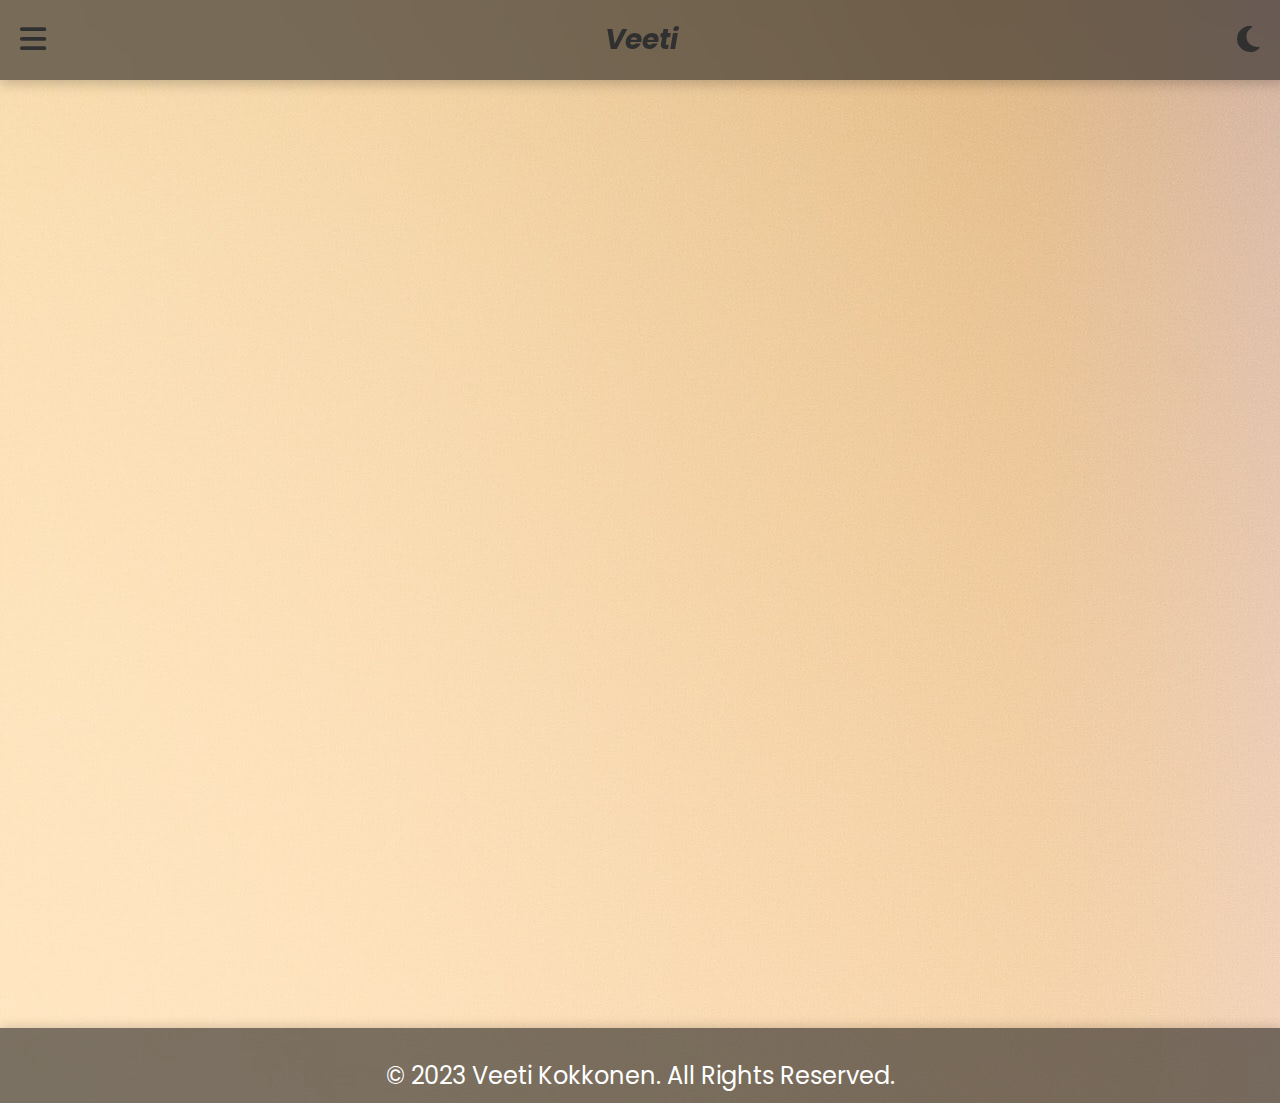
==== commit 3a3e2ffe: "GittubPages Korjaus" ====
--- a/about.html
+++ b/about.html
@@ -12,14 +12,12 @@
 <body>
    <header>
         
-    <nav class="navbar" id="navbar">
-                
+    <nav class="navbar" id="navbar">  
         <div class="dropdown">
          <i alt="MenuIcon" onclick="DDmenuClickHandler()" class="fa-solid fa-bars"></i>
             <div id="myDropdown" class="dropdown-content">
                 <div class="dd-navbar-links">
                     <ul>
-                        <input type="text" placeholder="Search.." name="search">
                         <li><a href="index.html">Home</a></li>
                         <li><a class="active"  href="about.html">About</a></li>
                         <li><a href="portfolio.html">Portfolio</a></li>
@@ -37,8 +35,8 @@
                     <li><a href="portfolio.html">Portfolio</a></li>
                     <li><a  href="contact.html">Contact</a></li>
                     <li><a href="gallery.html">gallery</a></li>
-                    <input type="text" placeholder="Search.." name="search" id="search-box" onkeydown="searchOnEnter(event)">
-                    <button type="submit" onclick="search()"><i class="fa fa-search"></i></button>
+                    <input type="text" placeholder="Search.." name="search" id="search-box" onkeydown="searchOnEnter(event)" onblur="hideResults()">
+                    <button type="submit" onclick="search()" ><i class="fa fa-search"></i></button>
                     <div class="search-results">
                         <ul id="results-list"></ul>
                     </div>
@@ -50,29 +48,44 @@
             
         </ul>
         </nav>
+    
     </header>
 
     <div class="content fade-in">
-    
-        <section  class="about flex-center" id="about">
+
+        <section class="about flex-center" id="about">
             <div class="about-container">
                 <div class="info">
-                <h1>About Me</h1>
-                <h3 >I'm a student in OAMK, and I'm studying to become a Bachelor of Engineering. 
-                </h3>
-                <h1 >Hobbies</h1>
-                <ul>
-                    <li>Cycling</li>
-                    <li>Gaming</li>
-                    <li>3D-modeling</li>
-                </ul>
+                    <h1>About Me</h1>
+                    <h3>I'm a student at OAMK, studying to become a Bachelor of Engineering.</h3>
+        
+                    <h1>Hobbies</h1>
+                    <table>
+                        <tr>
+                            <th>Hobby</th>
+                            <th>Description</th>
+                        </tr>
+                        <tr>
+                            <td>Cycling</td>
+                            <td>I enjoy long rides on scenic routes.</td>
+                        </tr>
+                        <tr>
+                            <td>Gaming</td>
+                            <td>I'm an avid gamer, especially in the RPG genre.</td>
+                        </tr>
+                        <tr>
+                            <td>3D-modeling</td>
+                            <td>I create 3D models for various projects.</td>
+                        </tr>
+                    </table>
+                </div>
+                <div class="about-img">
+                    <img src="Assets/Images/jerma.png" alt="Me">
+                </div>
             </div>
-        <div class="about-img">
-            <img src="Assets/images/jerma.png" alt="Me">
-        </div>
-        </div>
+        </section>
     </div>
-</section>
+
 <footer>
     <p>&copy; 2023 Veeti Kokkonen. All Rights Reserved.</p>
 </footer>
--- a/style.css
+++ b/style.css
@@ -1,3 +1,8 @@
+
+@import url('https://fonts.googleapis.com/css2?family=Poppins:ital,wght@0,100;0,200;0,300;0,400;0,500;0,600;0,700;0,800;0,900;1,100;1,200;1,300;1,400;1,500;1,600;1,700;1,800;1,900&display=swap');
+ 
+
+
 /* CSS styles */
 #loading-screen {
     
@@ -19,10 +24,6 @@
     color: #fff;
 }
 
-
- @import url('https://fonts.googleapis.com/css2?family=Poppins:ital,wght@0,100;0,200;0,300;0,400;0,500;0,600;0,700;0,800;0,900;1,100;1,200;1,300;1,400;1,500;1,600;1,700;1,800;1,900&display=swap');
- 
- 
  @media only screen and (max-width: 1308px){
 
     .portfolio-container{
@@ -194,6 +195,30 @@
     min-height: 100vh; 
     
 }
+table {
+    width: 100%;
+    border-spacing: 0; 
+    margin-top: 20px;
+    border-radius: 50px;
+
+  }
+  
+  th {
+    border-top: 1px solid #ccc;
+    font-size: var(--big-font-size);
+    font-weight: bold;
+    text-align: left;
+    padding: 8px;
+
+  }
+  
+  td {
+    border-bottom: 1px solid #ccc;
+    padding: 8px;
+    white-space: nowrap; 
+  }
+  
+
 .search-container {
     position: relative;
     width: 300px;
@@ -202,13 +227,15 @@
 
 .search-results {
     position: absolute;
-    top: 100%;
+    width: 45%;
+    align-items: center;
+    justify-content: center;
+    top: 81px; 
     background-color: var(--body-background-color);
     border-radius: 5px;
     max-height: 200px;
     overflow-y: auto;
     display: none;
-    right: 700px;
 }
 
 #results-list {
